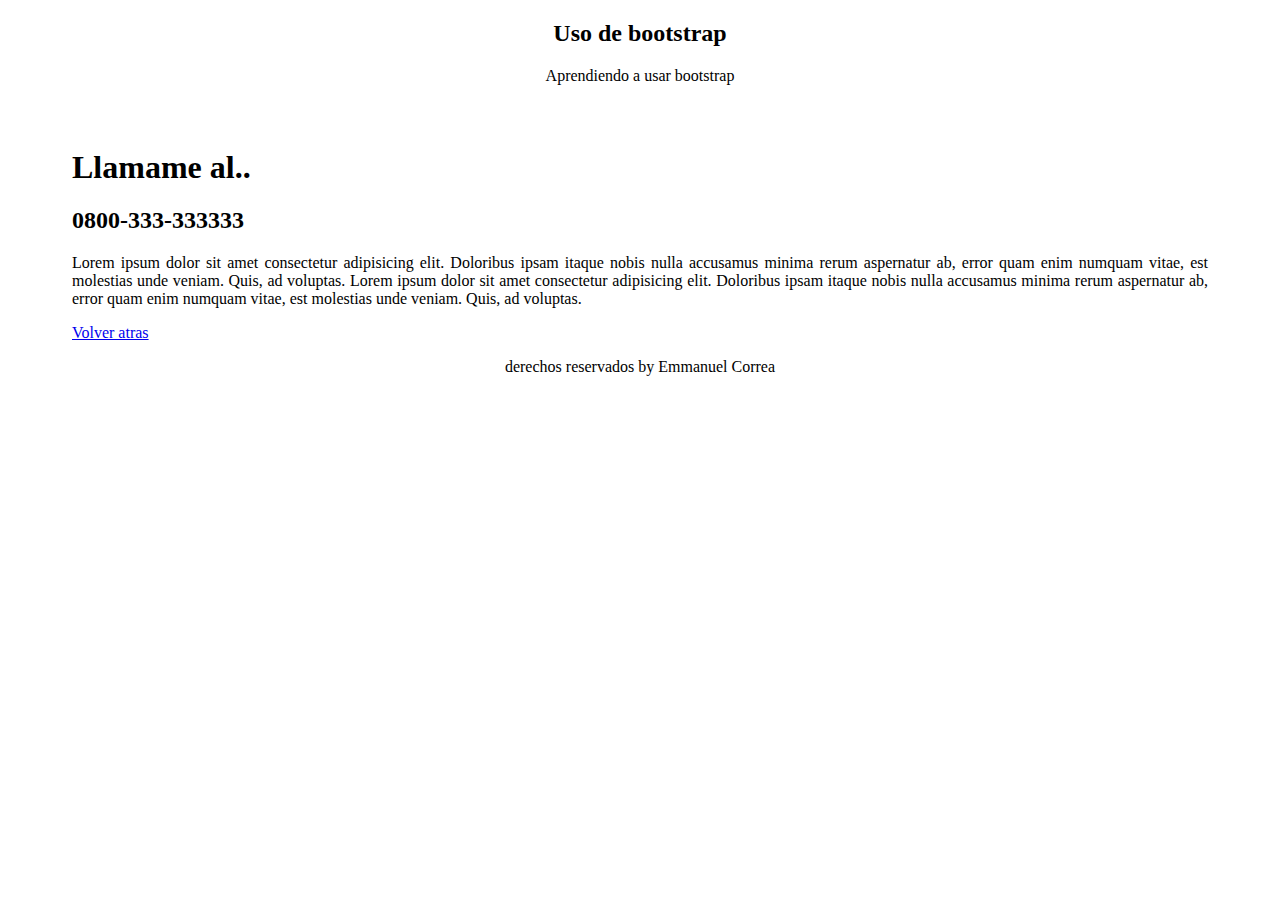
==== paginas/contacto.html @ 023d536a "Reparando error del html" ====
<!DOCTYPE html>
<html lang="en">
<head>
    <meta charset="UTF-8">
    <meta http-equiv="X-UA-Compatible" content="IE=edge">
    <meta name="viewport" content="width=device-width, initial-scale=1.0">
    <title>INICIO</title>
    <link href="https://cdn.jsdelivr.net/npm/bootstrap@5.1.3/dist/css/bootstrap.min.css" rel="stylesheet" integrity="sha384-1BmE4kWBq78iYhFldvKuhfTAU6auU8tT94WrHftjDbrCEXSU1oBoqyl2QvZ6jIW3" crossorigin="anonymous">
    <link rel="stylesheet" href="../sytle.css">

</head>
<body>
    <section class="titulos">
        <h2 class="container">Uso de bootstrap</h2>

         <div class="container"> Aprendiendo a usar bootstrap </div>
    </section>

    <div class="container columnas">
        <div class="row">
          <div class="col" > 
                <h1>Llamame al..</h1>
                <h2>0800-333-333333</h2>
          </div>
          <section>
              <p>Lorem ipsum dolor sit amet consectetur adipisicing elit. Doloribus ipsam itaque nobis nulla accusamus minima rerum aspernatur ab, error quam enim numquam vitae, est molestias unde veniam. Quis, ad voluptas.
                Lorem ipsum dolor sit amet consectetur adipisicing elit. Doloribus ipsam itaque nobis nulla accusamus minima rerum aspernatur ab, error quam enim numquam vitae, est molestias unde veniam. Quis, ad voluptas.
              </p>
              <a href="../index-cdn.html">Volver atras</a>
          </section>
        
        <footer class="titulos">
           <p> derechos reservados by Emmanuel Correa</p>
        </footer>




<!-- vinculando bootstrap -->
    <script src="https://cdn.jsdelivr.net/npm/bootstrap@5.1.3/dist/js/bootstrap.bundle.min.js" integrity="sha384-ka7Sk0Gln4gmtz2MlQnikT1wXgYsOg+OMhuP+IlRH9sENBO0LRn5q+8nbTov4+1p" crossorigin="anonymous"></script>
</body>
</html>
---- sytle.css ----
.fondo {
    background-image: url(./imagenes/fondo.jpg);
    background-size: 100% 100%;
    background-repeat: no-repeat;
    font-style: normal;
    color: aliceblue;
}

.parrafos {
    margin-top: 10rem;
}
.titulos {
    text-align: center;
    margin-bottom: 0.5vw;
}

.columnas {
    margin: 5vw;
    text-align: justify;
}
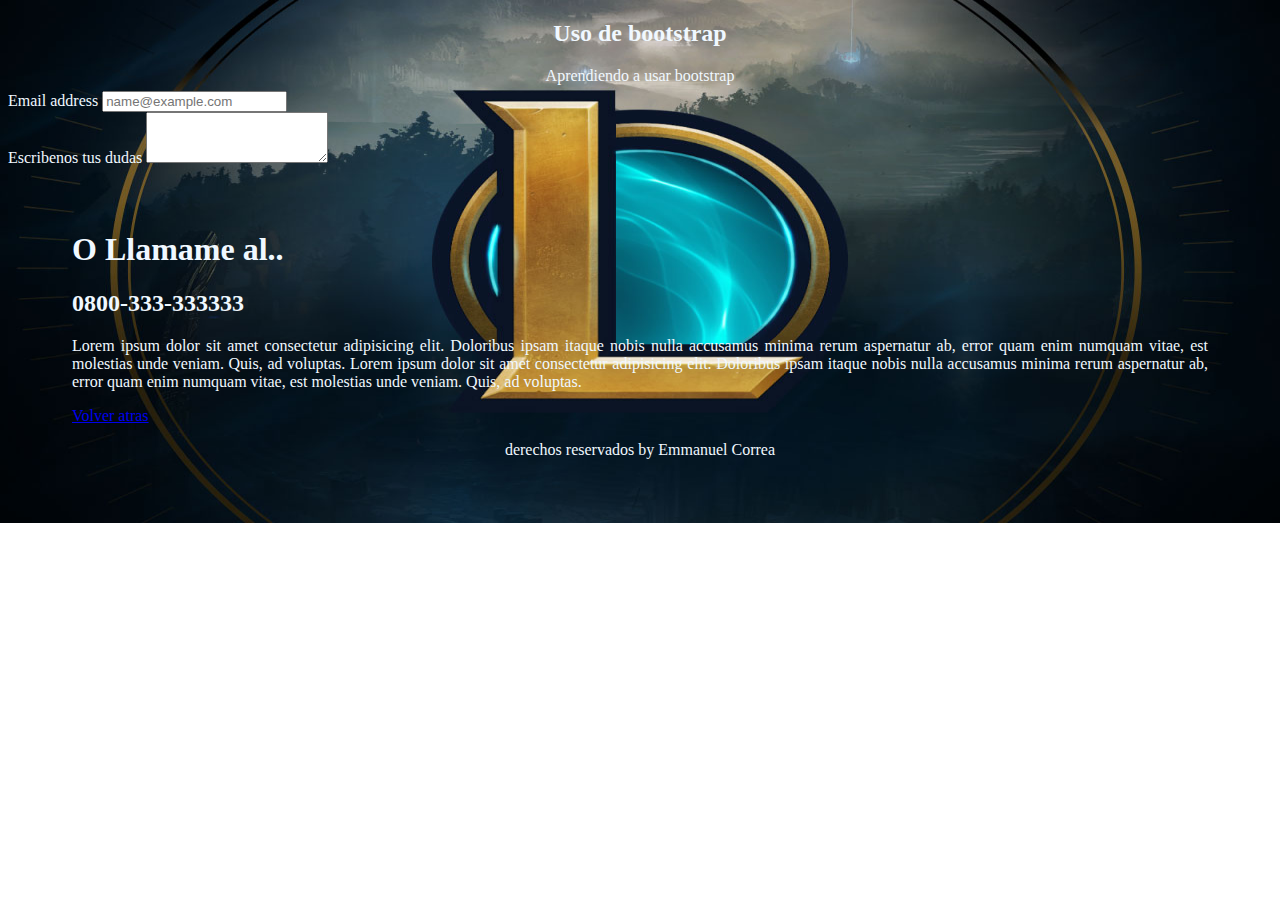
==== commit f675e203: "reparando segundo error" ====
--- a/paginas/contacto.html
+++ b/paginas/contacto.html
@@ -9,26 +9,36 @@
     <link rel="stylesheet" href="../sytle.css">
 
 </head>
-<body>
+<body class="fondo">
     <section class="titulos">
         <h2 class="container">Uso de bootstrap</h2>
 
          <div class="container"> Aprendiendo a usar bootstrap </div>
     </section>
 
+    <div class="mb-3">
+        <label for="exampleFormControlInput1" class="form-label">Email address</label>
+        <input type="email" class="form-control" id="exampleFormControlInput1" placeholder="name@example.com">
+      </div>
+      <div class="mb-3">
+        <label for="exampleFormControlTextarea1" class="form-label">Escribenos tus dudas</label>
+        <textarea class="form-control" id="exampleFormControlTextarea1" rows="3"></textarea>
+      </div>
+    
     <div class="container columnas">
         <div class="row">
           <div class="col" > 
-                <h1>Llamame al..</h1>
+                <h1>O Llamame al..</h1>
                 <h2>0800-333-333333</h2>
           </div>
           <section>
               <p>Lorem ipsum dolor sit amet consectetur adipisicing elit. Doloribus ipsam itaque nobis nulla accusamus minima rerum aspernatur ab, error quam enim numquam vitae, est molestias unde veniam. Quis, ad voluptas.
                 Lorem ipsum dolor sit amet consectetur adipisicing elit. Doloribus ipsam itaque nobis nulla accusamus minima rerum aspernatur ab, error quam enim numquam vitae, est molestias unde veniam. Quis, ad voluptas.
               </p>
-              <a href="../index-cdn.html">Volver atras</a>
+              <a href="../index.html">Volver atras</a>
           </section>
         
+
         <footer class="titulos">
            <p> derechos reservados by Emmanuel Correa</p>
         </footer>
--- a/sytle.css
+++ b/sytle.css
@@ -1,6 +1,6 @@
 
 .fondo {
-    background-image: url(./imagenes/fondo.jpg);
+    background-image: url(Imagenes/fondo.jpg);
     background-size: 100% 100%;
     background-repeat: no-repeat;
     font-style: normal;
